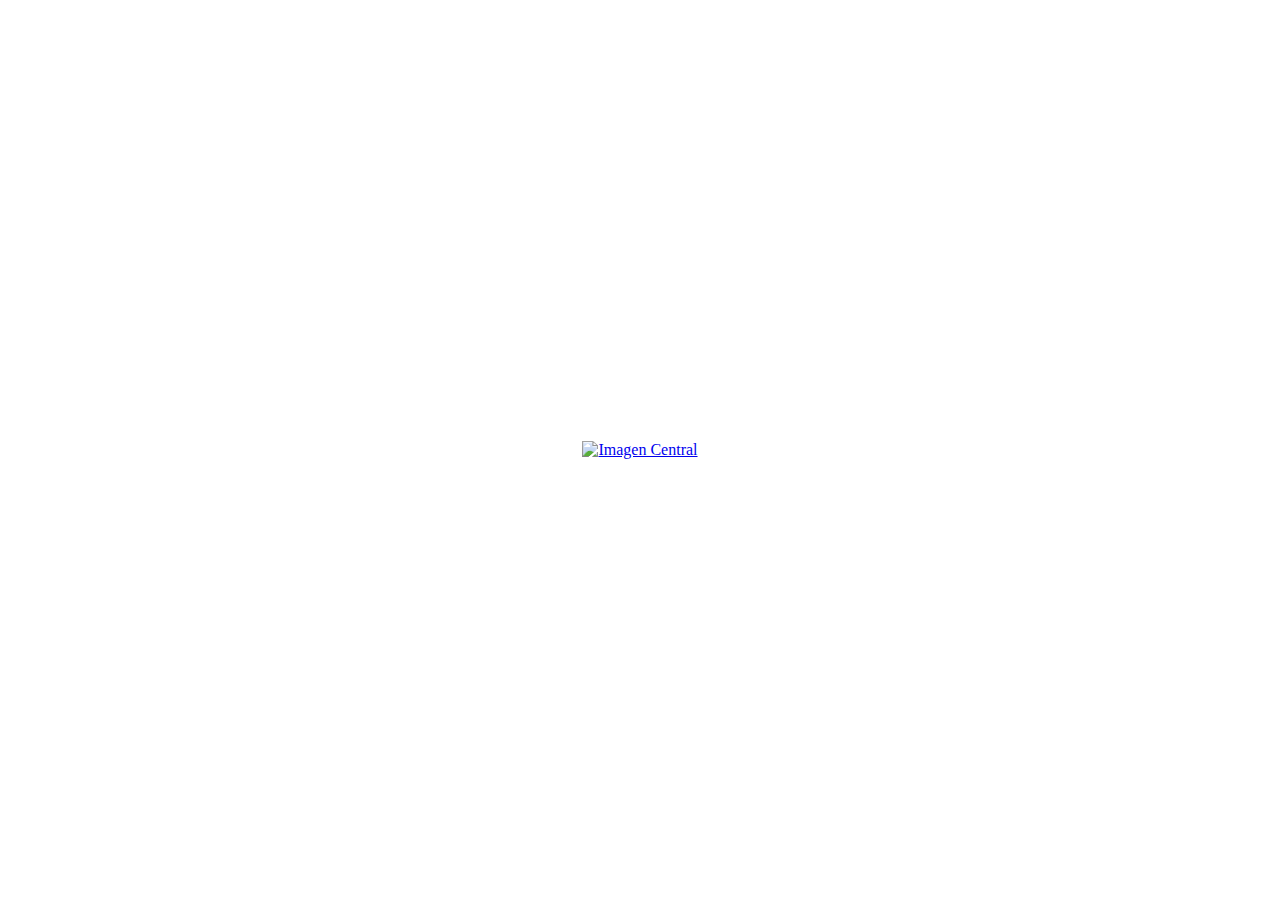
==== index.html @ 9b58d8fc "Create index.html" ====
<!DOCTYPE html>
<html lang="es">
<head>
    <meta charset="UTF-8">
    <meta name="viewport" content="width=device-width, initial-scale=1.0">
    <title>Room 404</title>
    <style>
        * {
            margin: 0;
            padding: 0;
            box-sizing: border-box;
        }

        body {
            background: url('/random/fondopantalla.png') no-repeat center center fixed;
            background-size: cover;
            height: 100vh;
            display: flex;
            justify-content: center;
            align-items: center;
        }

        a img {
            width: 50vw; 
            max-width: 300px; 
            height: auto;
            cursor: pointer;
        }

        @media (max-width: 600px) {
            a img {
                width: 70vw;
            }
        }
    </style>
</head>
<body>
    <a href="/categorias/home.html">
        <img src="/random/LITRONA.png" alt="Imagen Central"> 
    </a>
</body>
</html>
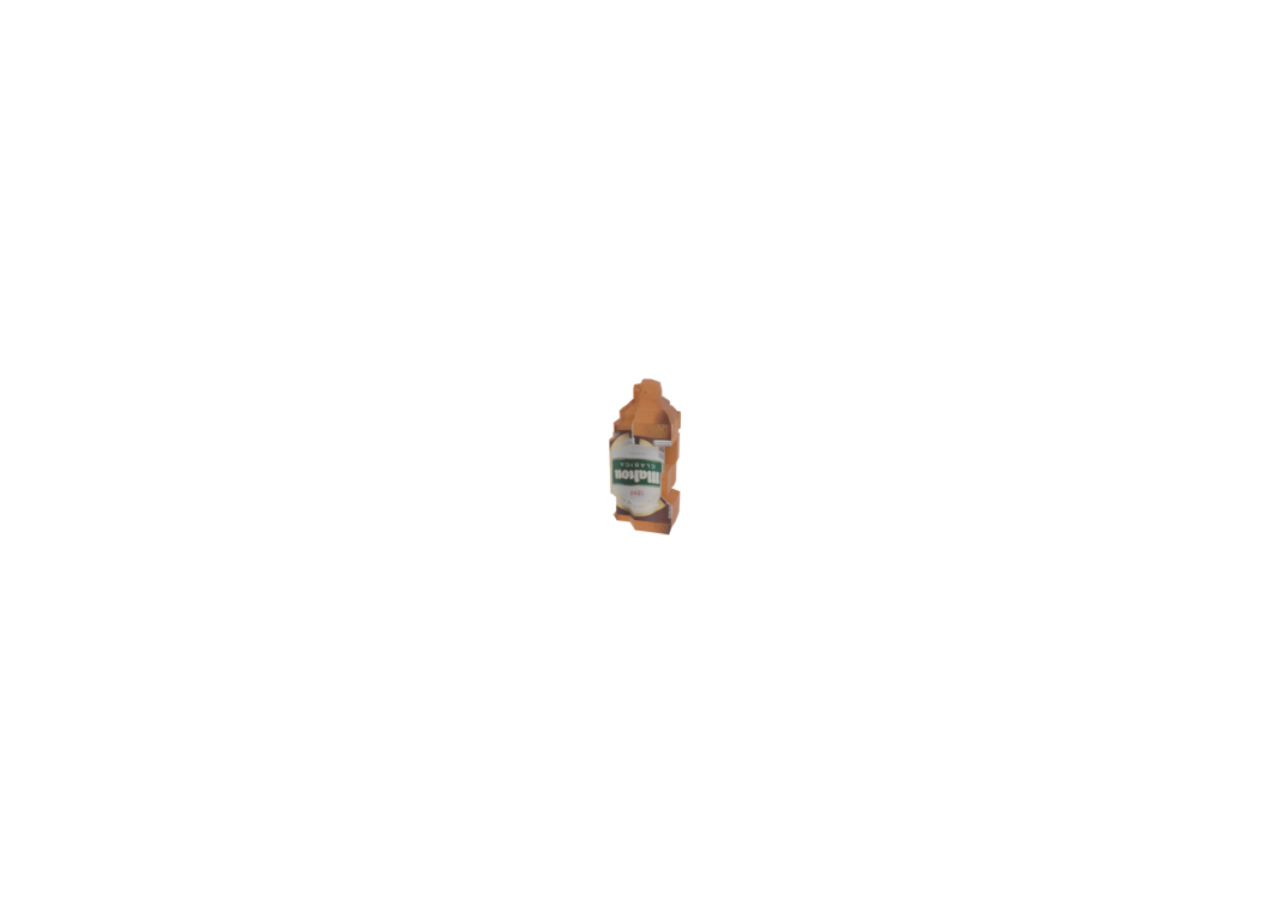
==== commit b2f20312: "faggot" ====
--- a/index.html
+++ b/index.html
@@ -35,7 +35,7 @@
     </style>
 </head>
 <body>
-    <a href="/categorias/home.html">
+    <a href="/apartados/home.html">
         <img src="/random/LITRONA.png" alt="Imagen Central"> 
     </a>
 </body>
